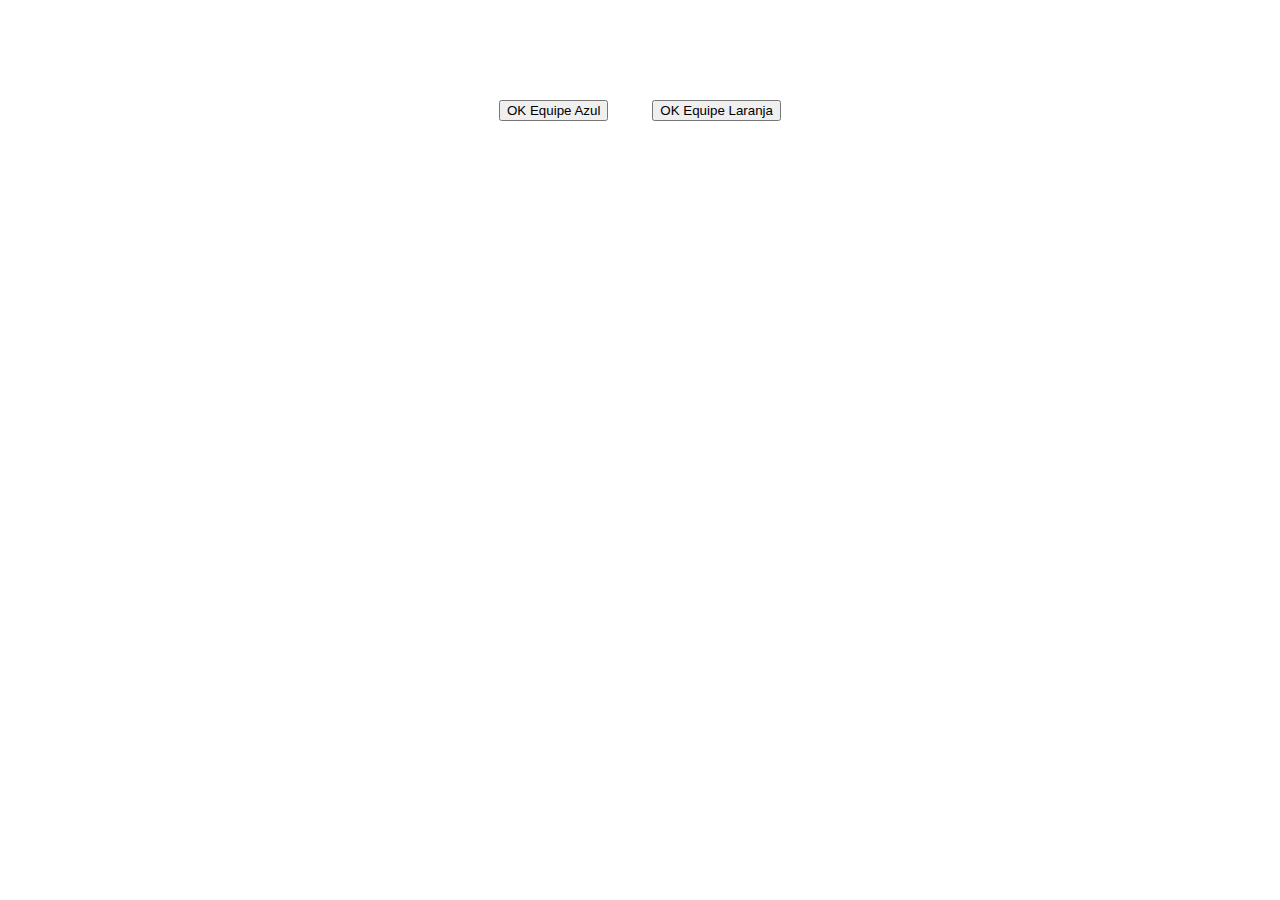
==== index.html @ 75e56f64 "Primeiro commit" ====
<!DOCTYPE html>
<html>
<head>
  <meta charset="UTF-8">
  <title>QUIZFRO</title>
  <link rel="stylesheet" type="text/css" href="style.css">
</head>
<body>
  <div class="container">
    <div class="team" id="teamBlue">
      <button id="blueButton">OK Equipe Azul</button>
    </div>
    <div class="team" id="teamOrange">
      <button id="orangeButton">OK Equipe Laranja</button>
    </div>
    <div id="questionContainer" style="display: none;">
      <div class="question" id="questionText">Pergunta 1: Qual é a capital do Brasil?</div>
      <div class="options">
        <div class="option" onclick="checkAnswer('blue', 1)">Brasília</div>
        <div class="option" onclick="checkAnswer('blue', 0)">São Paulo</div>
        <div class="option" onclick="checkAnswer('orange', 0)">Rio de Janeiro</div>
        <div class="option" onclick="checkAnswer('orange', 0)">Belo Horizonte</div>
      </div>
    </div>
  </div>
  <script src="script.js"></script>
</body>
</html>
---- style.css ----
body {
    background-image: url('https://previews.dropbox.com/p/thumb/[base64]/p.png');
    background-size: cover; /* Cobrir todo o espaço disponível */
    background-repeat: no-repeat; /* Não repetir a imagem */
    /* Centralizar a imagem */
  }
  .container {
    text-align: center;
    margin-top: 100px;
  }
  .team {
    display: inline-block;
    margin: 0 20px;
  }
  .question {
    background-color: rgba(255, 255, 255, 0.8); /* Cor de fundo da pergunta */
    padding: 20px;
    border-radius: 10px;
  }
  .options {
    display: flex;
    justify-content: space-between;
  }
  .option {
    width: 45%;
    background-color: #3498db; /* Cor de fundo das opções da equipe Azul */
    color: #fff;
    padding: 10px;
    margin: 5px;
    border-radius: 5px;
  }
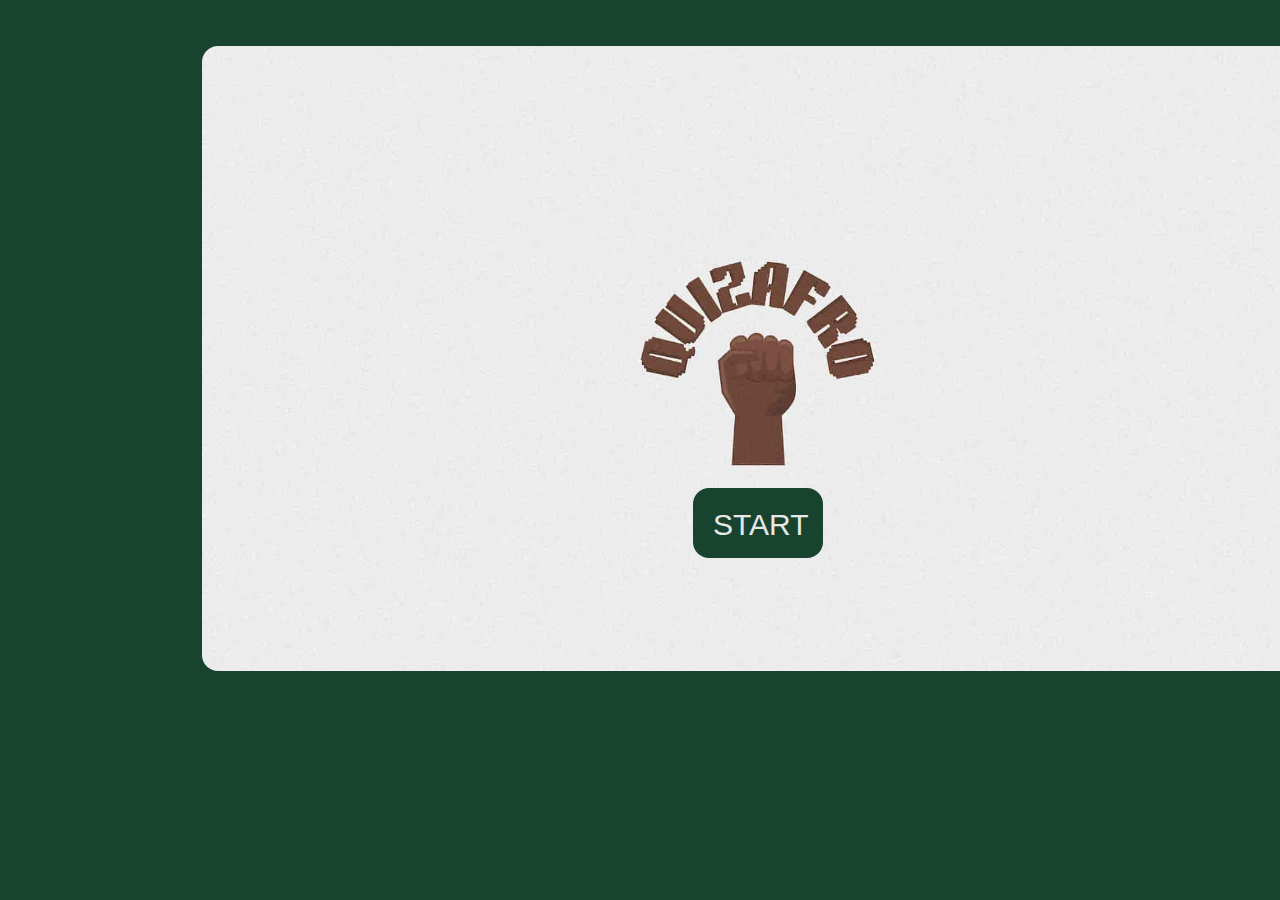
==== commit 9239c12c: "Primeiras telas" ====
--- a/index.html
+++ b/index.html
@@ -1,28 +1,14 @@
 <!DOCTYPE html>
-<html>
+
 <head>
   <meta charset="UTF-8">
-  <title>QUIZFRO</title>
-  <link rel="stylesheet" type="text/css" href="style.css">
+  <title>QuizAfro</title>
+  <link rel="stylesheet" href="/style.css">
 </head>
+
 <body>
-  <div class="container">
-    <div class="team" id="teamBlue">
-      <button id="blueButton">OK Equipe Azul</button>
-    </div>
-    <div class="team" id="teamOrange">
-      <button id="orangeButton">OK Equipe Laranja</button>
-    </div>
-    <div id="questionContainer" style="display: none;">
-      <div class="question" id="questionText">Pergunta 1: Qual é a capital do Brasil?</div>
-      <div class="options">
-        <div class="option" onclick="checkAnswer('blue', 1)">Brasília</div>
-        <div class="option" onclick="checkAnswer('blue', 0)">São Paulo</div>
-        <div class="option" onclick="checkAnswer('orange', 0)">Rio de Janeiro</div>
-        <div class="option" onclick="checkAnswer('orange', 0)">Belo Horizonte</div>
-      </div>
-    </div>
+  <div id="imagem">
+    <img id="imagem-start" src="/img/QUIZAFRO (6).jpg" alt="Início Jogo">
   </div>
-  <script src="script.js"></script>
-</body>
-</html>
+  <span class="start-button"><a href="/GamePages/select.html">START</a></span>
+</body>--- a/style.css
+++ b/style.css
@@ -1,32 +1,38 @@
-body {
-    background-image: url('https://previews.dropbox.com/p/thumb/[base64]/p.png');
-    background-size: cover; /* Cobrir todo o espaço disponível */
-    background-repeat: no-repeat; /* Não repetir a imagem */
-    /* Centralizar a imagem */
-  }
-  .container {
-    text-align: center;
-    margin-top: 100px;
-  }
-  .team {
-    display: inline-block;
-    margin: 0 20px;
-  }
-  .question {
-    background-color: rgba(255, 255, 255, 0.8); /* Cor de fundo da pergunta */
-    padding: 20px;
-    border-radius: 10px;
-  }
-  .options {
-    display: flex;
-    justify-content: space-between;
-  }
-  .option {
-    width: 45%;
-    background-color: #3498db; /* Cor de fundo das opções da equipe Azul */
-    color: #fff;
-    padding: 10px;
-    margin: 5px;
-    border-radius: 5px;
-  }
-  +body{
+  background: #18442F;
+  font-family: 'Arial';
+  position: relative;
+}
+
+#imagem{
+  width: 1500px;
+  height: 700px;
+  display: grid;
+  grid-template-columns: 1200px;
+  place-content: center;
+}
+#imagem-start{
+  height: 625px;
+  max-width: 100%;
+  place-self: center;
+  border-radius: 1rem;
+}
+
+.start-button{
+  height: 30px;
+  width: 90px;
+  position: absolute;
+  left: 685px;
+  bottom: 150px;
+  background: #18442F;
+  padding: 20px;
+  border-radius: 1rem;
+}
+.start-button a{
+  text-align: center;
+  text-decoration: none;
+  font-size: 30px;
+  color: #E8E8E8;
+
+}
+
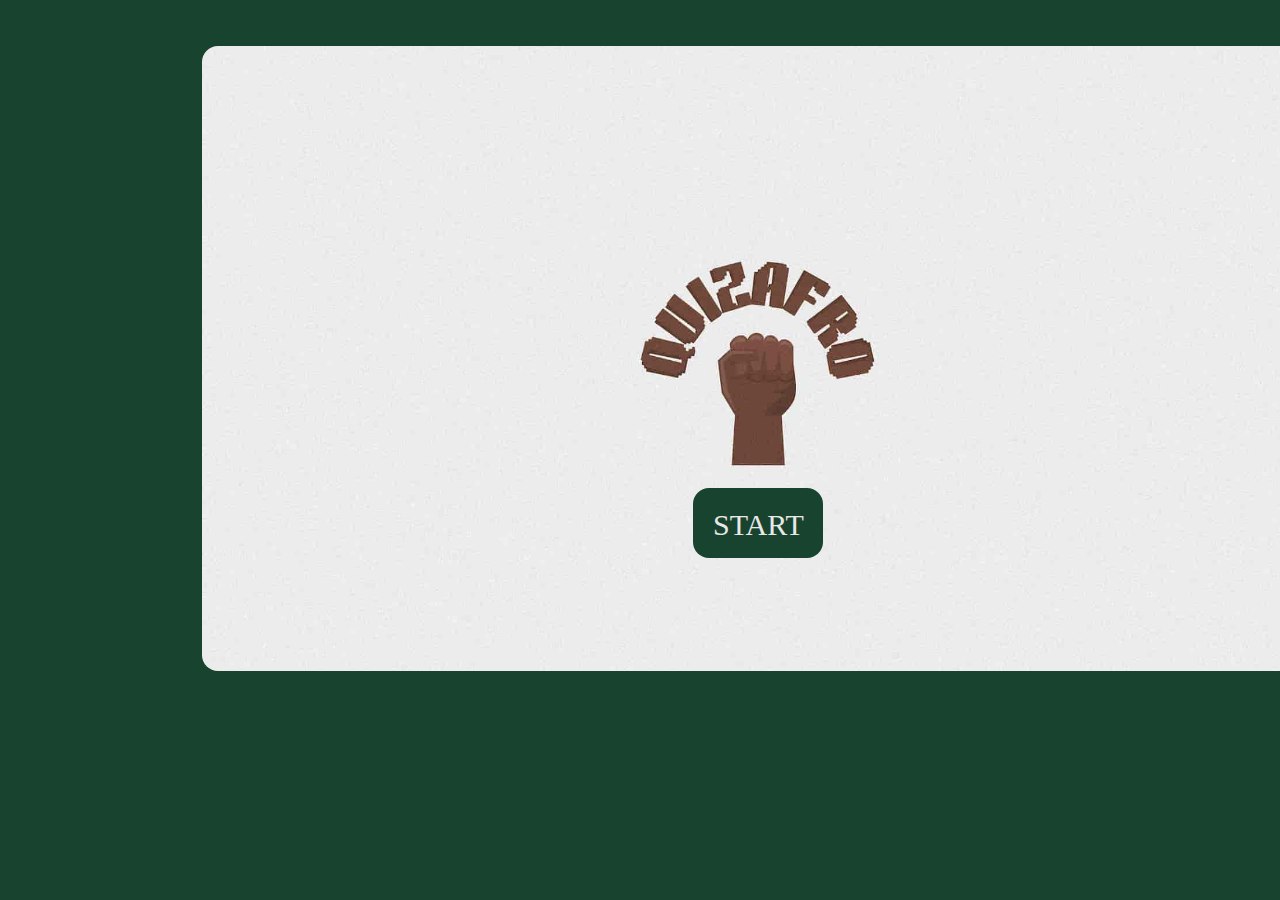
==== commit 8b109652: "Teste to main" ====
--- a/index.html
+++ b/index.html
@@ -10,5 +10,5 @@
   <div id="imagem">
     <img id="imagem-start" src="/img/QUIZAFRO (6).jpg" alt="Início Jogo">
   </div>
-  <span class="start-button"><a href="/GamePages/select.html">START</a></span>
+  <span class="start-button"><a href="/GamePages/game.html">START</a></span>
 </body>--- a/style.css
+++ b/style.css
@@ -1,6 +1,6 @@
 body{
   background: #18442F;
-  font-family: 'Arial';
+  font-family: 'Times New Roman';
   position: relative;
 }
 
